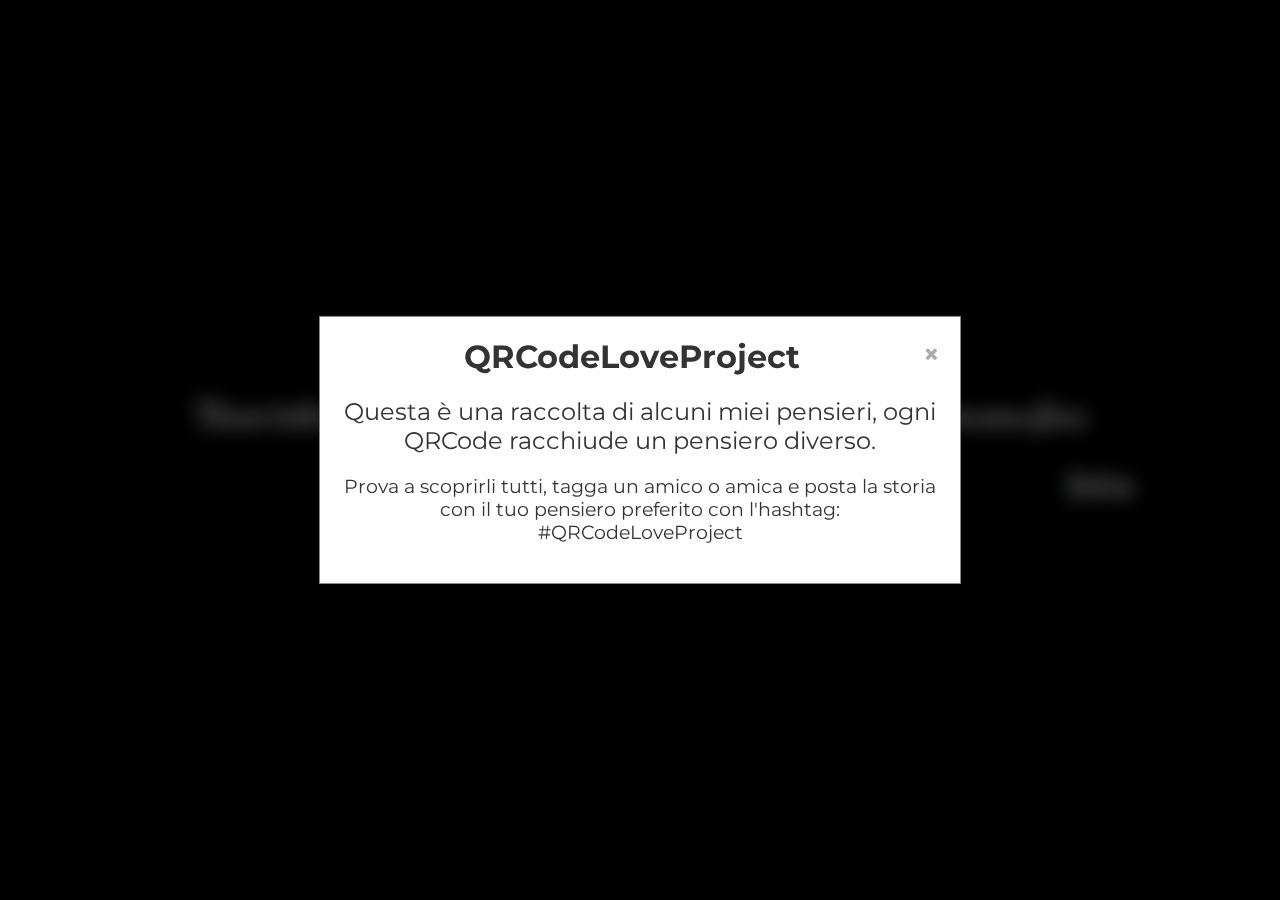
==== pagina1.html @ a5446edb "Update pagina1.html" ====
<!DOCTYPE html>
<html lang="en">
<head>

   <meta charset="UTF-8">
    <meta name="viewport" content="width=device-width, initial-scale=1.0">
    <meta http-equiv!="X-UA-Compatible" content="ie=edge">

    <title>QRCodeLoveProject</title>

    <link rel="stylesheet" href="Style.css">
    <link href="https://fonts.googleapis.com/css2?family=Montserrat:wght@500&display=swap" rel="stylesheet">
    <link href="https://fonts.googleapis.com/css2?family=Satisfy&display=swap" rel="stylesheet">
    <link href="https://fonts.googleapis.com/css2?family=Dancing+Script:wght@700&family=Satisfy&display=swap" rel="stylesheet"> 

     <!-- Google tag (gtag.js) -->
<script async src="https://www.googletagmanager.com/gtag/js?id=G-SG0KZPBKDG"></script>
<script>
  window.dataLayer = window.dataLayer || [];
  function gtag(){dataLayer.push(arguments);}
  gtag('js', new Date());

  gtag('config', 'G-SG0KZPBKDG');
</script>
    
</head>
<body>

    <div class="contenitore-centrale">
        <section class="pag">
        <h1>"Darei tutto per poterti stringere in un abbraccio, come solo noi sapevamo fare, un'ultima volta."</h1>
        <h2>Te & io.</h2>
        </section>
    </div>
    
 <!-- Modale di Benvenuto -->
<div id="benvenutoModale" class="modale">
    <div class="modale-contenuto">
      <span class="chiudi">&times;</span>
      <h1>QRCodeLoveProject</h1>
      <h2>Questa è una raccolta di alcuni miei pensieri, ogni QRCode racchiude un pensiero diverso.</h2>
      <h3>Prova a scoprirli tutti, tagga un amico o amica e posta la storia con il tuo pensiero preferito con l'hashtag: #QRCodeLoveProject</h3>
    </div>
  </div>

   <script src="Script.js"></script>

</body>
</html>
---- Style.css ----
body, html {
    margin: 0;
    padding: 0;
    height: 100%;
    display: flex;
    justify-content: center;
    align-items: center;
    background: black; /* Colore di sfondo */
    font-family: 'Montserrat', sans-serif; /* Font di default */
}

.contenitore-centrale {
    text-align: center;
    color: white; /* Colore del testo */
    display: flex;
    flex-direction: column;
    justify-content: center;
    align-items: center;
    padding: 20px; /* Aggiunge un po' di spazio intorno al contenuto per evitare che tocchi i bordi dello schermo */
}

.pag h1, .pag h2 {
    margin: 0 auto; /* Centra i testi */
    padding: 0 5%; /* Aggiunge un po' di spazio ai lati per non toccare i bordi */
    color: #FFF; /* Colore del testo */
    word-wrap: break-word; /* Assicura che il testo non esca dallo schermo */
}

.pag h1 {
    font-family: 'Dancing Script', cursive; /* Font per il titolo */
    font-size: 4em; /* Riduci leggermente la dimensione per migliorare la visibilità su dispositivi mobili */
}

.pag h2 {
    font-family: 'Satisfy', cursive; /* Font per la firma */
    font-size: 2em; /* Riduci leggermente la dimensione per dispositivi mobili */
    text-align: right;
}

.pag h1 {
        font-size: 2em; /* Riduci ulteriormente la dimensione del font per dispositivi molto piccoli */
}

.pag h2 {
        font-size: 1.5em; /* Adatta la dimensione del font per la firma */
}

.modale {
    display: none; /* Nasconde il modale di default */
    position: fixed; /* Rimane fermo mentre scorri la pagina */
    z-index: 1; /* Stays on top */
    left: 0;
    top: 0;
    width: 100%; /* Larghezza completa */
    height: 100%; /* Altezza completa */
    overflow: auto; /* Abilita lo scroll se necessario */
    background-color: rgb(0,0,0); /* Colore sfondo */
    background-color: rgba(0,0,0,0.4); /* Nero con opacità */
    backdrop-filter: blur(10px); /* Aggiunge sfocatura allo sfondo del modale */
}

.modale-contenuto {
    background-color: #fefefe;
    padding: 20px;
    border: 1px solid #888;
    width: 60%; /* o la larghezza che preferisci */
    max-width: 600px; /* Imposta una larghezza massima */
    position: fixed; /* Aggiunto per centrare */
    top: 50%; /* Centratura verticale */
    left: 50%; /* Centratura orizzontale */
    transform: translate(-50%, -50%); /* Ajusta per centrare esattamente */
    -webkit-transform: translate(-50%, -50%);
    box-shadow: 0 4px 8px rgba(0,0,0,0.1); /* Opzionale: aggiunge ombra per profondità */
}

.chiudi {
    color: #aaa;
    float: right;
    font-size: 28px;
    font-weight: bold;
}

.chiudi:hover,
.chiudi:focus {
    color: black;
    text-decoration: none;
    cursor: pointer;
}

/* Stili specifici per h1, h2, h3 dentro il modale */
.modale h1, .modale h2, .modale h3 {
    color: #333; /* Colore del testo */
    text-align: center; /* Centra il testo */
}

/* Aggiustamenti per migliorare la leggibilità e lo spazio */
.modale h1 {
    margin-top: 0;
}

.modale h2, .modale h3 {
    margin-top: 10px;
    font-weight: normal;
}

/*VISUALIZZAZIONE DA LAPTOP*/
@media (max-width: 1200px) {

}

/*VISUALIZZAZIONE DA TABLET*/
@media (max-width: 980px) { 

}

/*VISUALIZZAZIONE DA MOBILE ORIZZONTALE*/
@media (max-width: 767px) {

}

/*VISUALIZZAZIONE DA MOBILE VERTICALE*/
@media (max-width: 480px) {

}
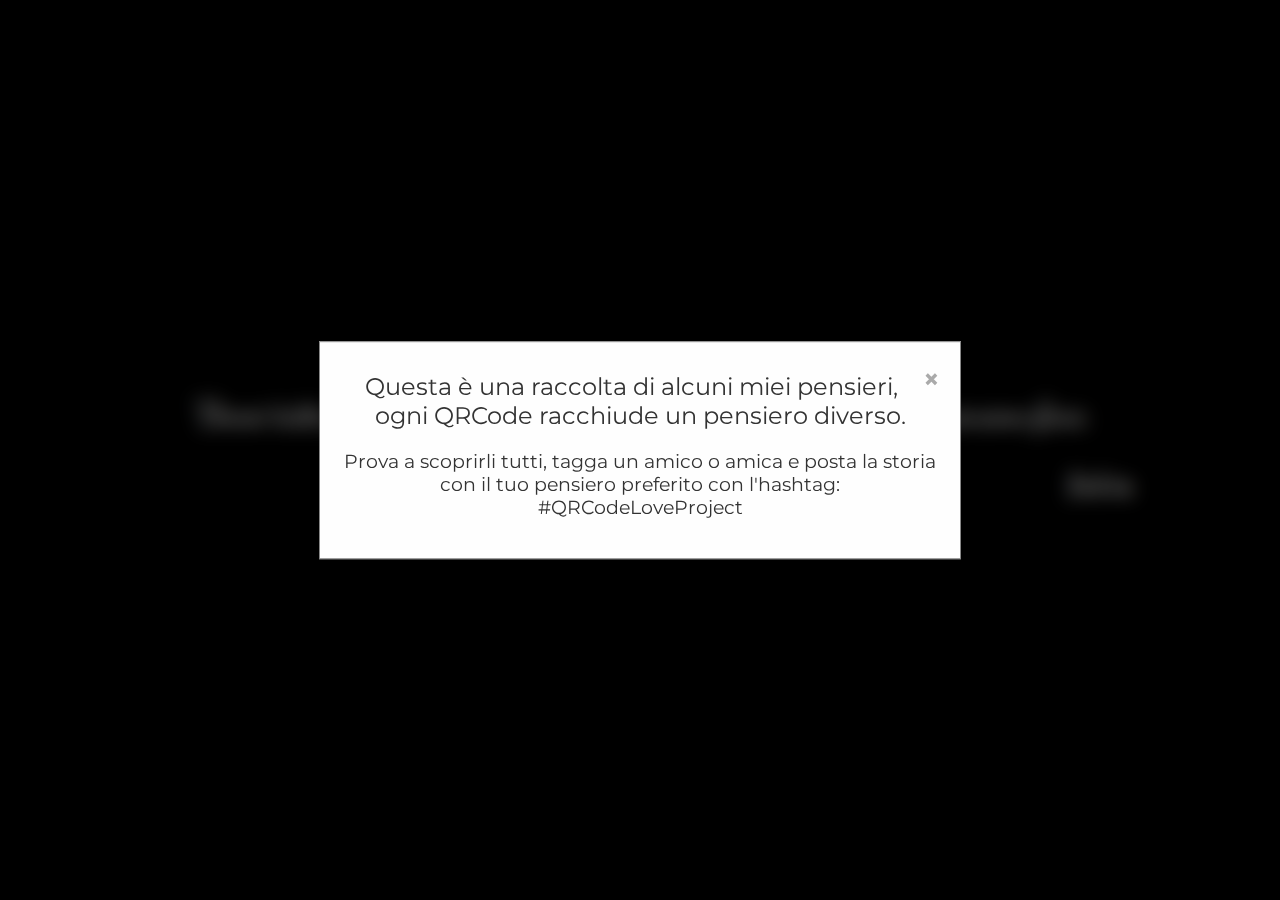
==== commit 5ac945ee: "Update pagina1.html" ====
--- a/pagina1.html
+++ b/pagina1.html
@@ -37,7 +37,6 @@
 <div id="benvenutoModale" class="modale">
     <div class="modale-contenuto">
       <span class="chiudi">&times;</span>
-      <h1>QRCodeLoveProject</h1>
       <h2>Questa è una raccolta di alcuni miei pensieri, ogni QRCode racchiude un pensiero diverso.</h2>
       <h3>Prova a scoprirli tutti, tagga un amico o amica e posta la storia con il tuo pensiero preferito con l'hashtag: #QRCodeLoveProject</h3>
     </div>
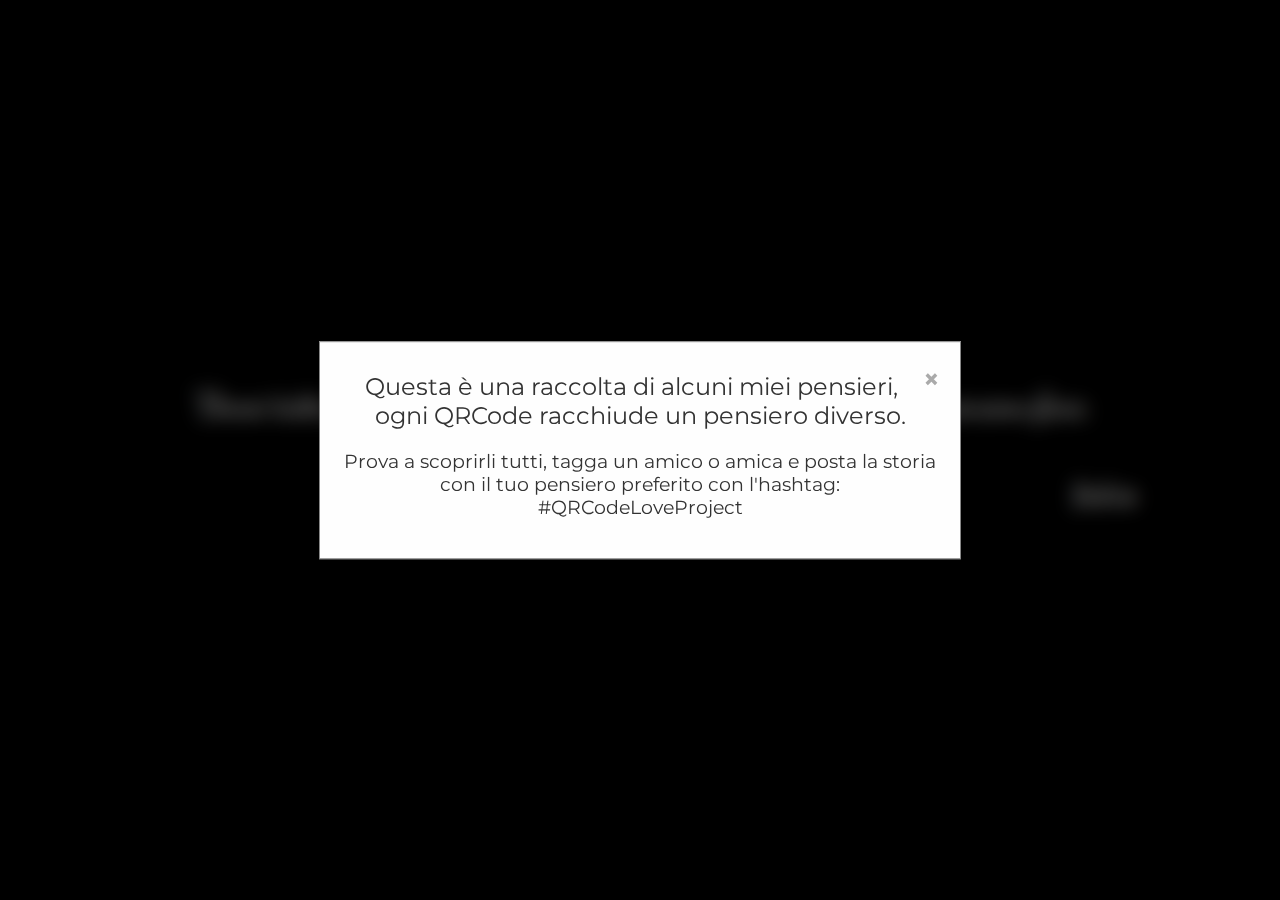
==== commit 9c85ef72: "Update pagina1.html" ====
--- a/pagina1.html
+++ b/pagina1.html
@@ -29,7 +29,8 @@
     <div class="contenitore-centrale">
         <section class="pag">
         <h1>"Darei tutto per poterti stringere in un abbraccio, come solo noi sapevamo fare, un'ultima volta."</h1>
-        <h2>Te & io.</h2>
+           <br>
+        <h2>Te & io</h2>
         </section>
     </div>
     
--- a/Style.css
+++ b/Style.css
@@ -105,21 +105,17 @@
 
 /*VISUALIZZAZIONE DA LAPTOP*/
 @media (max-width: 1200px) {
-
 }
 
 /*VISUALIZZAZIONE DA TABLET*/
 @media (max-width: 980px) { 
-
 }
 
 /*VISUALIZZAZIONE DA MOBILE ORIZZONTALE*/
 @media (max-width: 767px) {
-
 }
 
 /*VISUALIZZAZIONE DA MOBILE VERTICALE*/
 @media (max-width: 480px) {
-
 }
 
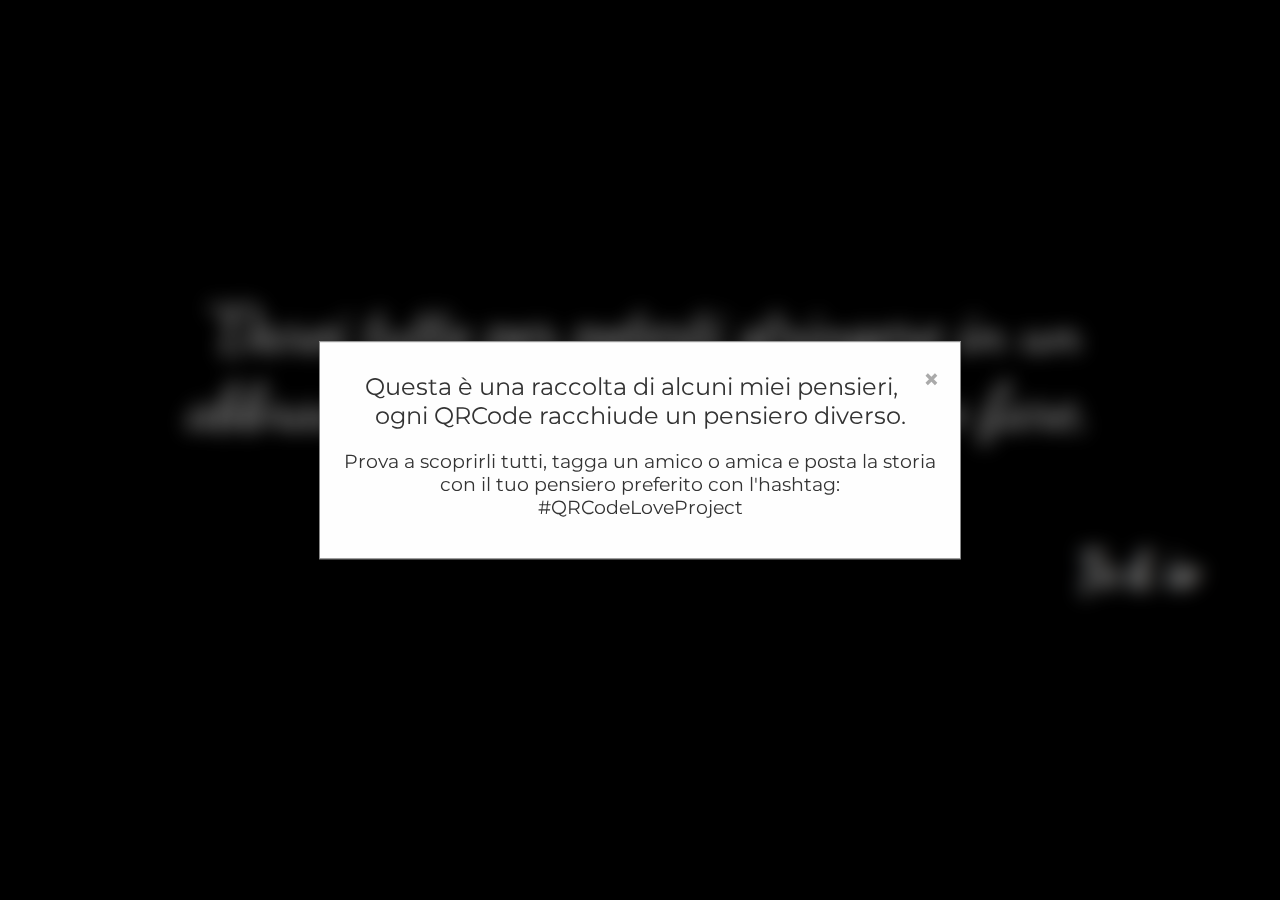
==== commit 3573dddc: "Update pagina1.html" ====
--- a/pagina1.html
+++ b/pagina1.html
@@ -11,7 +11,8 @@
     <link rel="stylesheet" href="Style.css">
     <link href="https://fonts.googleapis.com/css2?family=Montserrat:wght@500&display=swap" rel="stylesheet">
     <link href="https://fonts.googleapis.com/css2?family=Satisfy&display=swap" rel="stylesheet">
-    <link href="https://fonts.googleapis.com/css2?family=Dancing+Script:wght@700&family=Satisfy&display=swap" rel="stylesheet"> 
+    <link href="https://fonts.googleapis.com/css2?family=Dancing+Script:wght@700&family=Satisfy&display=swap" rel="stylesheet">
+    <link href="https://fonts.googleapis.com/css2?family=Caveat:wght@600&family=Poppins:wght@700&display=swap" rel="stylesheet">
 
      <!-- Google tag (gtag.js) -->
 <script async src="https://www.googletagmanager.com/gtag/js?id=G-SG0KZPBKDG"></script>
--- a/Style.css
+++ b/Style.css
@@ -33,16 +33,8 @@
 
 .pag h2 {
     font-family: 'Satisfy', cursive; /* Font per la firma */
-    font-size: 2em; /* Riduci leggermente la dimensione per dispositivi mobili */
+    font-size: 3em; /* Riduci leggermente la dimensione per dispositivi mobili */
     text-align: right;
-}
-
-.pag h1 {
-        font-size: 2em; /* Riduci ulteriormente la dimensione del font per dispositivi molto piccoli */
-}
-
-.pag h2 {
-        font-size: 1.5em; /* Adatta la dimensione del font per la firma */
 }
 
 .modale {
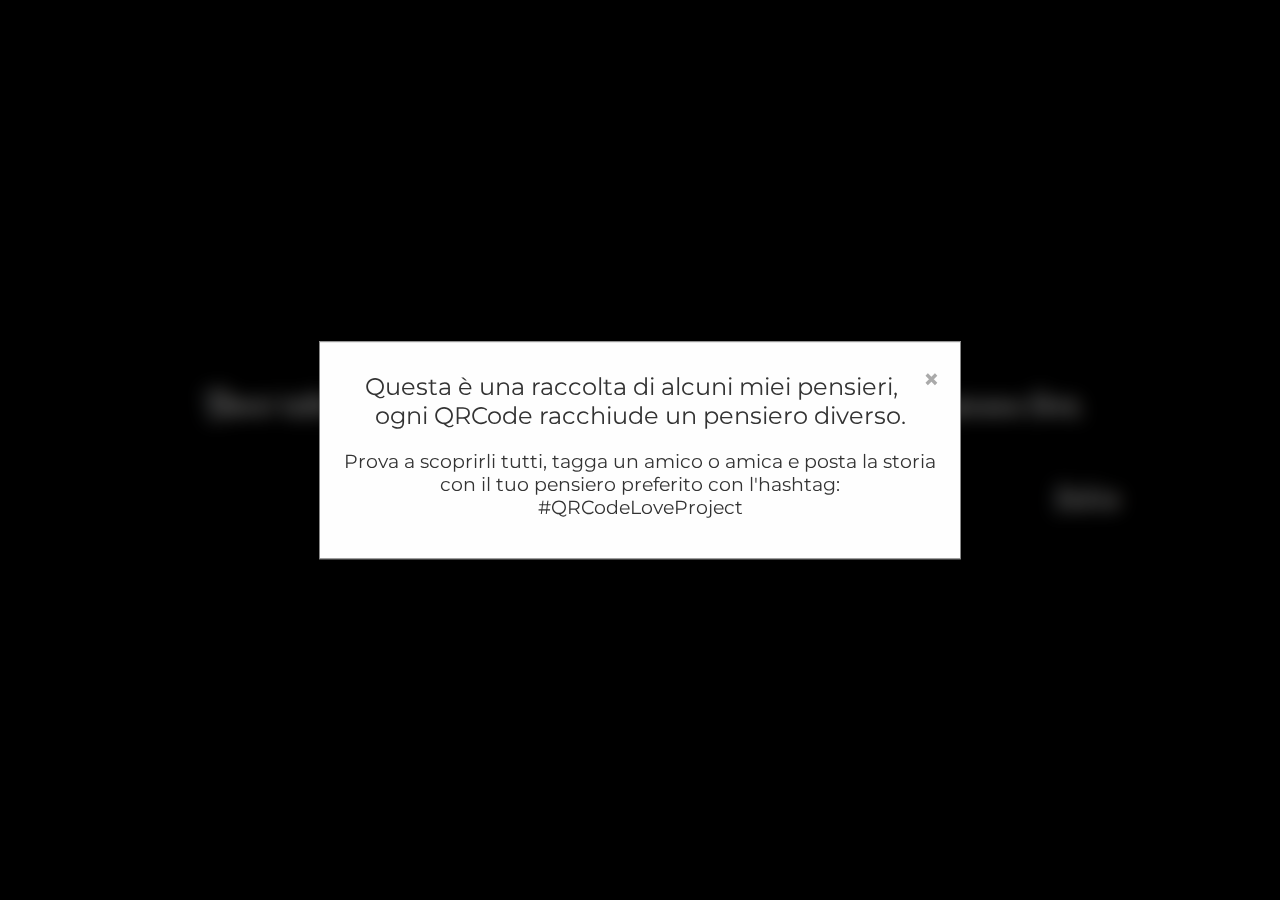
==== commit 5d1bf1ae: "Update pagina1.html" ====
--- a/pagina1.html
+++ b/pagina1.html
@@ -14,7 +14,7 @@
     <link href="https://fonts.googleapis.com/css2?family=Dancing+Script:wght@700&family=Satisfy&display=swap" rel="stylesheet">
     <link href="https://fonts.googleapis.com/css2?family=Caveat:wght@600&family=Poppins:wght@700&display=swap" rel="stylesheet">
 
-     <!-- Google tag (gtag.js) -->
+<!-- Google tag (gtag.js) -->
 <script async src="https://www.googletagmanager.com/gtag/js?id=G-SG0KZPBKDG"></script>
 <script>
   window.dataLayer = window.dataLayer || [];
--- a/Style.css
+++ b/Style.css
@@ -27,13 +27,13 @@
 }
 
 .pag h1 {
-    font-family: 'Dancing Script', cursive; /* Font per il titolo */
-    font-size: 4em; /* Riduci leggermente la dimensione per migliorare la visibilità su dispositivi mobili */
+    font-family: 'Caveat', cursive; /* Font per il titolo */
+    font-size: 2em; /* Riduci leggermente la dimensione per migliorare la visibilità su dispositivi mobili */
 }
 
 .pag h2 {
     font-family: 'Satisfy', cursive; /* Font per la firma */
-    font-size: 3em; /* Riduci leggermente la dimensione per dispositivi mobili */
+    font-size: 1.5em; /* Riduci leggermente la dimensione per dispositivi mobili */
     text-align: right;
 }
 
@@ -100,7 +100,7 @@
 }
 
 /*VISUALIZZAZIONE DA TABLET*/
-@media (max-width: 980px) { 
+@media (max-width: 980px) {
 }
 
 /*VISUALIZZAZIONE DA MOBILE ORIZZONTALE*/
@@ -111,3 +111,4 @@
 @media (max-width: 480px) {
 }
 
+
